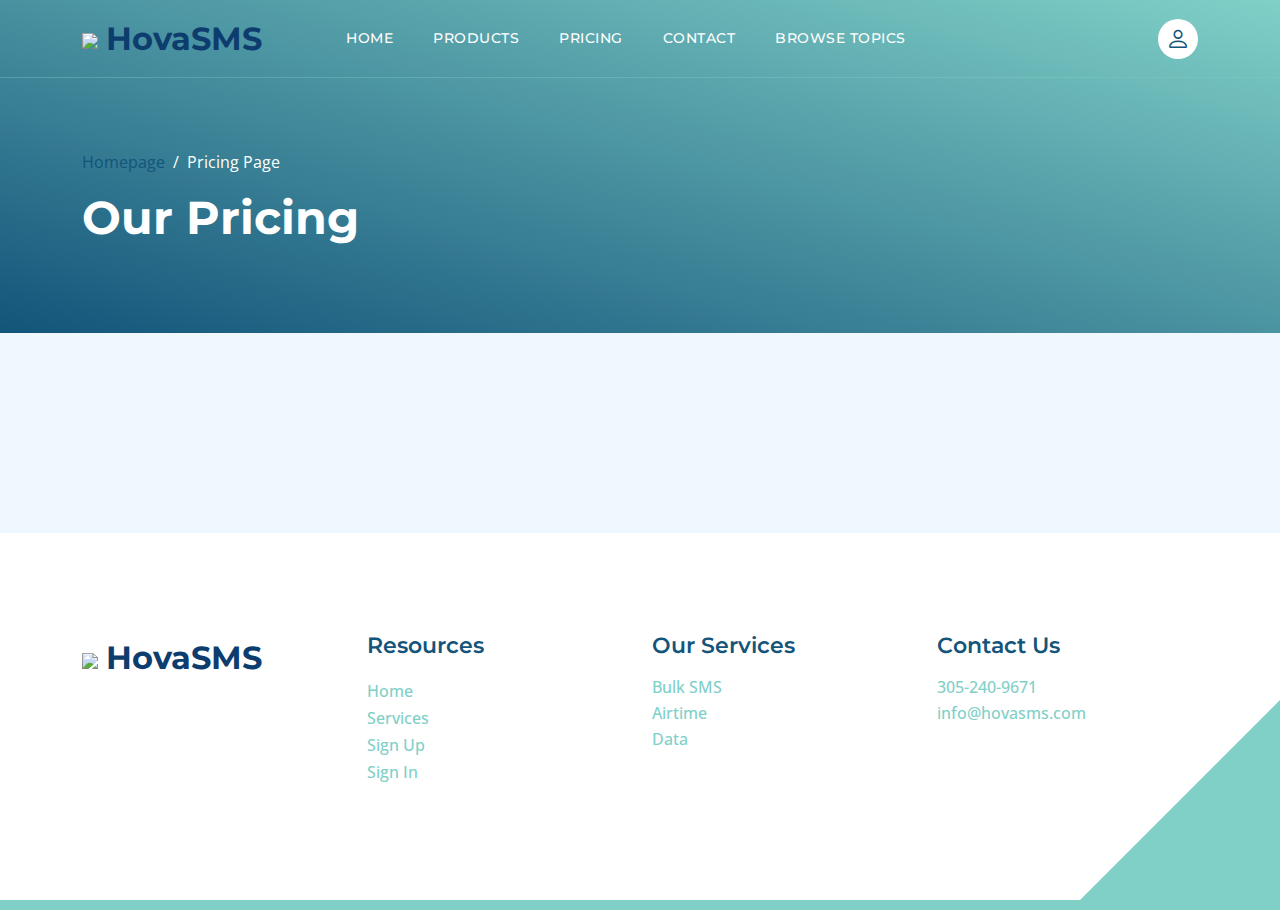
==== pricing.html @ c31fe90f "Create pricing.html" ====
<!doctype html>
<html lang="en">
    <head>
        <meta charset="utf-8">
        <meta name="viewport" content="width=device-width, initial-scale=1">

        <meta name="description" content="">
        <meta name="author" content="">

        <title>HovaSMS</title>

        <!-- CSS FILES -->        
        <link rel="preconnect" href="https://fonts.googleapis.com">
        
        <link rel="preconnect" href="https://fonts.gstatic.com" crossorigin>

        <link href="https://fonts.googleapis.com/css2?family=Montserrat:wght@500;600;700&family=Open+Sans&display=swap" rel="stylesheet">
                        
        <link href="css/bootstrap.min.css" rel="stylesheet">

        <link href="css/bootstrap-icons.css" rel="stylesheet">

        <link href="css/templatemo-topic-listing.css" rel="stylesheet">      

    </head>
    
    <body id="top">

        <main>

            <nav class="navbar navbar-expand-lg">
                <div class="container">
                    <a class="navbar-brand" href="index.html">
                        <!-- <i class="bi-back"></i> -->
                        <img src="images/blue1.png" >
                        <span style="color: #0d3d6e;">HovaSMS</span>
                    </a>

                    <div class="d-lg-none ms-auto me-4">
                        <a href="../app/html/auth-login-basic.html" class="navbar-icon bi-person smoothscroll"></a>
                    </div>
    
                    <button class="navbar-toggler" type="button" data-bs-toggle="collapse" data-bs-target="#navbarNav" aria-controls="navbarNav" aria-expanded="false" aria-label="Toggle navigation">
                        <span class="navbar-toggler-icon"></span>
                    </button>
    
                    <div class="collapse navbar-collapse" id="navbarNav">
                        <ul class="navbar-nav ms-lg-5 me-lg-auto">
                            <li class="nav-item">
                                <a class="nav-link click-scroll" href="index.html">Home</a>
                            </li>

                            <li class="nav-item">
                                <a class="nav-link click-scroll" href="index.html">Products</a>
                            </li>
    
                            <li class="nav-item">
                                <a class="nav-link click-scroll" href="pricing.html">pricing</a>
                            </li>
    
                            <li class="nav-item">
                                <a class="nav-link click-scroll" href="#footer">Contact</a>
                            </li>

                            <li class="nav-item">
                                <a class="nav-link click-scroll" href="">Browse Topics</a>
                            </li>
                        </ul>

                        <div class="d-none d-lg-block">
                            <a href="../app/html/auth-login-basic.html" class="navbar-icon bi-person smoothscroll"></a>
                        </div>
                    </div>
                </div>
            </nav>


            <header class="site-header d-flex flex-column justify-content-center align-items-center">
                <div class="container">
                    <div class="row align-items-center">

                        <div class="col-lg-5 col-12">
                            <nav aria-label="breadcrumb">
                                <ol class="breadcrumb">
                                    <li class="breadcrumb-item"><a href="index.html">Homepage</a></li>

                                    <li class="breadcrumb-item active" aria-current="page">Pricing Page</li>
                                </ol>
                            </nav>

                            <h2 class="text-white">Our Pricing</h2>
                        </div>

                    </div>
                </div>
            </header>


            <section class="section-padding section-bg">
                <div class="container">
                    <div class="row">

                        
                </div>
            </section>
        </main>

        <footer class="site-footer section-padding" id="footer">
            <div class="container">
                <div class="row">

                    <div class="col-lg-3 col-12 mb-4 pb-2">
                        <a class="navbar-brand mb-2" href="index.html">
                        <img src="images/blue1.png" >
                        <span style="color: #0d3d6e;">HovaSMS</span>
                        </a>
                    </div>

                    <div class="col-lg-3 col-md-4 col-6">
                        <h6 class="site-footer-title mb-3">Resources</h6>

                        <ul class="site-footer-links">
                            <li class="site-footer-link-item">
                                <a href="#" class="site-footer-link">Home</a>
                            </li>

                            <li class="site-footer-link-item">
                                <a href="#" class="site-footer-link">Services</a>
                            </li>

                            <li class="site-footer-link-item">
                                <a href="#" class="site-footer-link">Sign Up</a>
                            </li>

                            <li class="site-footer-link-item">
                                <a href="#" class="site-footer-link">Sign In</a>
                            </li>
                        </ul>
                    </div>

                    <div class="col-lg-3 col-md-4 col-6 mb-4 mb-lg-0">
                        <h6 class="site-footer-title mb-3">Our Services</h6>

                        <p class="text-white d-flex mb-1">
                            <a href="#" class="site-footer-link">
                                Bulk SMS
                            </a>
                        </p>

                        <p class="text-white d-flex mb-1">
                            <a href="#" class="site-footer-link">
                                Airtime
                            </a>
                        </p>

                        <p class="text-white d-flex">
                            <a href="#" class="site-footer-link">
                                Data
                            </a>
                        </p>
                    </div>

                    <div class="col-lg-3 col-md-4 col-6 mb-4 mb-lg-0">
                        <h6 class="site-footer-title mb-3">Contact Us</h6>

                        <p class="text-white d-flex mb-1">
                            <a href="tel: 305-240-9671" class="site-footer-link">
                                305-240-9671
                            </a>
                        </p>

                        <p class="text-white d-flex">
                            <a href="mailto:info@hovasms.com" class="site-footer-link">
                                info@hovasms.com
                            </a>
                        </p>
                    </div>

                </div>
            </div>
        </footer>

        <!-- JAVASCRIPT FILES -->
        <script src="js/jquery.min.js"></script>
        <script src="js/bootstrap.bundle.min.js"></script>
        <script src="js/jquery.sticky.js"></script>
        <script src="js/custom.js"></script>

    </body>
</html>
---- css/templatemo-topic-listing.css ----
/*

TemplateMo 590 topic listing

https://templatemo.com/tm-590-topic-listing

*/

/*---------------------------------------
  CUSTOM PROPERTIES ( VARIABLES )             
-----------------------------------------*/
:root {
  --white-color:                  #ffffff;
  --primary-color:                #13547a;
  --secondary-color:              #80d0c7;
  --section-bg-color:             #f0f8ff;
  --custom-btn-bg-color:          #80d0c7;
  --custom-btn-bg-hover-color:    #13547a;
  --dark-color:                   #000000;
  --p-color:                      #717275;
  --border-color:                 #7fffd4;
  --link-hover-color:             #13547a;

  --body-font-family:             'Open Sans', sans-serif;
  --title-font-family:            'Montserrat', sans-serif;

  --h1-font-size:                 58px;
  --h2-font-size:                 46px;
  --h3-font-size:                 32px;
  --h4-font-size:                 28px;
  --h5-font-size:                 24px;
  --h6-font-size:                 22px;
  --p-font-size:                  20px;
  --menu-font-size:               14px;
  --btn-font-size:                18px;
  --copyright-font-size:          16px;

  --border-radius-large:          100px;
  --border-radius-medium:         20px;
  --border-radius-small:          10px;

  --font-weight-normal:           400;
  --font-weight-medium:           500;
  --font-weight-semibold:         600;
  --font-weight-bold:             700;
}

body {
  background-color: var(--white-color);
  font-family: var(--body-font-family); 
}


/*---------------------------------------
  TYPOGRAPHY               
-----------------------------------------*/

h2,
h3,
h4,
h5,
h6 {
  color: var(--dark-color);
}

h1,
h2,
h3,
h4,
h5,
h6 {
  font-family: var(--title-font-family); 
  font-weight: var(--font-weight-semibold);
}

h1 {
  font-size: var(--h1-font-size);
  font-weight: var(--font-weight-bold);
}

h2 {
  font-size: var(--h2-font-size);
  font-weight: var(--font-weight-bold);
}

h3 {
  font-size: var(--h3-font-size);
}

h4 {
  font-size: var(--h4-font-size);
}

h5 {
  font-size: var(--h5-font-size);
}

h6 {
  color: var(--primary-color);
  font-size: var(--h6-font-size);
}

p {
  color: var(--p-color);
  font-size: var(--p-font-size);
  font-weight: var(--font-weight-normal);
}

ul li {
  color: var(--p-color);
  font-size: var(--p-font-size);
  font-weight: var(--font-weight-normal);
}

a, 
button {
  touch-action: manipulation;
  transition: all 0.3s;
}

a {
  display: inline-block;
  color: var(--primary-color);
  text-decoration: none;
}

a:hover {
  color: var(--link-hover-color);
}

b,
strong {
  font-weight: var(--font-weight-bold);
}


/*---------------------------------------
  SECTION               
-----------------------------------------*/
.section-padding {
  padding-top: 100px;
  padding-bottom: 100px;
}

.section-bg {
  background-color: var(--section-bg-color);
}

.section-overlay {
  background-image: linear-gradient(15deg, #13547a 0%, #80d0c7 100%);
  position: absolute;
  top: 0;
  left: 0;
  pointer-events: none;
  width: 100%;
  height: 100%;
  opacity: 0.85;
}

.section-overlay + .container {
  position: relative;
}

.tab-content {
  background-color: var(--white-color);
  border-radius: var(--border-radius-medium);
}

.nav-tabs {
  border-bottom: 1px solid #ecf3f2;
  margin-bottom: 40px;
  justify-content: center;
}

.nav-tabs .nav-link {
  border-radius: 0;
  border-top: 0;
  border-right: 0;
  border-left: 0;
  color: var(--p-color);
  font-family: var(--title-font-family);
  font-size: var(--btn-font-size);
  font-weight: var(--font-weight-medium);
  padding: 15px 25px;
  transition: all 0.3s;
}

.nav-tabs .nav-link:first-child {
  margin-right: 20px;
}

.nav-tabs .nav-item.show .nav-link, 
.nav-tabs .nav-link.active,
.nav-tabs .nav-link:focus, 
.nav-tabs .nav-link:hover {
  border-bottom-color: var(--primary-color);
  color: var(--primary-color);
}


/*---------------------------------------
  CUSTOM ICON COLOR               
-----------------------------------------*/
.custom-icon {
  color: var(--secondary-color);
}


/*---------------------------------------
  CUSTOM BUTTON               
-----------------------------------------*/
.custom-btn {
  background: var(--custom-btn-bg-color);
  border: 2px solid transparent;
  border-radius: var(--border-radius-large);
  color: var(--white-color);
  font-size: var(--btn-font-size);
  font-weight: var(--font-weight-semibold);
  line-height: normal;
  transition: all 0.3s;
  padding: 10px 20px;
}

.custom-btn:hover {
  background: var(--custom-btn-bg-hover-color);
  color: var(--white-color);
}

.custom-border-btn {
  background: transparent;
  border: 2px solid var(--custom-btn-bg-color);
  color: var(--custom-btn-bg-color);
}

.custom-border-btn:hover {
  background: var(--custom-btn-bg-color);
  border-color: transparent;
  color: var(--white-color);
}

.custom-btn-bg-white {
  border-color: var(--white-color);
  color: var(--white-color);
}


/*---------------------------------------
  SITE HEADER              
-----------------------------------------*/
.site-header {
  background-image: linear-gradient(15deg, #13547a 0%, #80d0c7 100%);
  padding-top: 150px;
  padding-bottom: 80px;
}

.site-header .container {
  height: 100%;
}

.breadcrumb-item+.breadcrumb-item::before,
.breadcrumb-item a:hover,
.breadcrumb-item.active {
  color: var(--white-color);
}

.site-header .custom-icon {
  color: var(--white-color);
  font-size: var(--h4-font-size);
}

.site-header .custom-icon:hover {
  color: var(--secondary-color);
}


/*---------------------------------------
  NAVIGATION              
-----------------------------------------*/
.sticky-wrapper {
  position: absolute;
  top: 0;
  right: 0;
  left: 0;
}

.sticky-wrapper.is-sticky .navbar {
  background-color: var(--secondary-color);
}

.navbar {
  background: transparent;
  border-bottom: 1px solid rgba(128, 208, 199, 0.35);
  z-index: 9;
}

.navbar-brand,
.navbar-brand:hover {
  font-size: var(--h3-font-size);
  font-weight: var(--font-weight-bold);
  display: block;
}

.navbar-brand span {
  font-family: var(--title-font-family);
}

.navbar-expand-lg .navbar-nav .nav-link {
  border-radius: var(--border-radius-large);
  margin: 10px;
  padding: 10px;
}

.navbar-nav .nav-link {
  display: inline-block;
  color: var(--white-color);
  font-family: var(--title-font-family); 
  font-size: var(--menu-font-size);
  font-weight: var(--font-weight-medium);
  text-transform: uppercase;
  letter-spacing: 0.5px;
  position: relative;
  padding-top: 15px;
  padding-bottom: 15px;
}

.navbar-nav .nav-link.active, 
.navbar-nav .nav-link:hover {
  color: var(--primary-color);
}

.navbar .dropdown-menu {
  background: var(--white-color);
  box-shadow: 0 1rem 3rem rgba(0,0,0,.175);
  border: 0;
  display: inherit;
  opacity: 0;
  min-width: 9rem;
  margin-top: 20px;
  padding: 13px 0 10px 0;
  transition: all 0.3s;
  pointer-events: none;
}

.navbar .dropdown-menu::before {
  content: "";
  width: 0;
  height: 0;
  border-left: 20px solid transparent;
  border-right: 20px solid transparent;
  border-bottom: 15px solid var(--white-color);
  position: absolute;
  top: -10px;
  left: 10px;
}

.navbar .dropdown-item {
  display: inline-block;
  color: var(--p-bg-color);
  font-family: var(--title-font-family); 
  font-size: var(--menu-font-size);
  font-weight: var(--font-weight-medium);
  text-transform: uppercase;
  letter-spacing: 0.5px;
  position: relative;
}

.navbar .dropdown-item.active, 
.navbar .dropdown-item:active,
.navbar .dropdown-item:focus, 
.navbar .dropdown-item:hover {
  background: transparent;
  color: var(--primary-color);
}

.navbar .dropdown-toggle::after {
  content: "\f282";
  display: inline-block;
  font-family: bootstrap-icons !important;
  font-size: var(--copyright-font-size);
  font-style: normal;
  font-weight: normal !important;
  font-variant: normal;
  text-transform: none;
  line-height: 1;
  vertical-align: -.125em;
  -webkit-font-smoothing: antialiased;
  -moz-osx-font-smoothing: grayscale;
  position: relative;
  left: 2px;
  border: 0;
}

@media screen and (min-width: 992px) {
  .navbar .dropdown:hover .dropdown-menu {
    opacity: 1;
    margin-top: 0;
    pointer-events: auto;
  }
}

.navbar-icon {
  background: var(--white-color);
  border-radius: var(--border-radius-large);
  display: inline-block;
  font-size: var(--h5-font-size);
  width: 40px;
  height: 40px;
  line-height: 40px;
  text-align: center;
  transition: all 0.3s ease;
}

.navbar-icon:hover {
  background: var(--primary-color);
  color: var(--white-color);
}

.navbar-toggler {
  border: 0;
  padding: 0;
  cursor: pointer;
  margin: 0;
  width: 30px;
  height: 35px;
  outline: none;
}

.navbar-toggler:focus {
  outline: none;
  box-shadow: none;
}

.navbar-toggler[aria-expanded="true"] .navbar-toggler-icon {
  background: transparent;
}

.navbar-toggler[aria-expanded="true"] .navbar-toggler-icon:before,
.navbar-toggler[aria-expanded="true"] .navbar-toggler-icon:after {
  transition: top 300ms 50ms ease, -webkit-transform 300ms 350ms ease;
  transition: top 300ms 50ms ease, transform 300ms 350ms ease;
  transition: top 300ms 50ms ease, transform 300ms 350ms ease, -webkit-transform 300ms 350ms ease;
  top: 0;
}

.navbar-toggler[aria-expanded="true"] .navbar-toggler-icon:before {
  transform: rotate(45deg);
}

.navbar-toggler[aria-expanded="true"] .navbar-toggler-icon:after {
  transform: rotate(-45deg);
}

.navbar-toggler .navbar-toggler-icon {
  background: var(--white-color);
  transition: background 10ms 300ms ease;
  display: block;
  width: 30px;
  height: 2px;
  position: relative;
}

.navbar-toggler .navbar-toggler-icon:before,
.navbar-toggler .navbar-toggler-icon:after {
  transition: top 300ms 350ms ease, -webkit-transform 300ms 50ms ease;
  transition: top 300ms 350ms ease, transform 300ms 50ms ease;
  transition: top 300ms 350ms ease, transform 300ms 50ms ease, -webkit-transform 300ms 50ms ease;
  position: absolute;
  right: 0;
  left: 0;
  background: var(--white-color);
  width: 30px;
  height: 2px;
  content: '';
}

.navbar-toggler .navbar-toggler-icon::before {
  top: -8px;
}

.navbar-toggler .navbar-toggler-icon::after {
  top: 8px;
}


/*---------------------------------------
  HERO        
-----------------------------------------*/
.hero-section {
  background-image: linear-gradient(15deg, #13547a 0%, #80d0c7 100%);
  position: relative;
  overflow: hidden;
  padding-top: 150px;
  padding-bottom: 150px;
}

.hero-section .input-group {
  background-color: var(--white-color);
  border-radius: var(--border-radius-large);
  padding: 10px 15px;
}

.hero-section .input-group-text {
  background-color: transparent;
  border: 0;
}

.hero-section input[type="search"] {
  border: 0;
  box-shadow: none;
  margin-bottom: 0;
  padding-left: 0;
}

.hero-section button[type="submit"] {
  background-color: var(--primary-color);
  border: 0;
  border-radius: var(--border-radius-large) !important;
  color: var(--white-color);
  max-width: 150px;
}


/*---------------------------------------
  TOPICS              
-----------------------------------------*/
.featured-section {
  background-color: var(--secondary-color);
  border-radius: 0 0 100px 100px;
  padding-bottom: 100px;
}

.featured-section .row {
  position: relative;
  bottom: 100px;
  margin-bottom: -100px;
}

.custom-block {
  border-radius: var(--border-radius-medium);
  position: relative;
  overflow: hidden;
  padding: 30px;
  transition: all 0.3s ease;
  height: 100%;
}

.custom-block:hover {
  background-color: var(--secondary-color);
  transform: translateY(-3px);
}

.custom-block > a {
  width: 100%;
}

.custom-block-image {
  display: block;
  width: 100%;
  height: 200px;
  object-fit: cover;
  margin-top: 35px;
}

.custom-block .rounded-pill {
  border-radius: 5px !important;
  display: flex;
  justify-content: center;
  text-align: center;
  width: 30px;
  height: 30px;
  line-height: 20px;
}

.custom-block-overlay {
  height: 100%;
  min-height: 350px;
  padding: 0;
}

.custom-block-overlay > a {
  height: 100%;
}

.custom-block-overlay .custom-block-image {
  border-radius: var(--border-radius-medium);
  display: block;
  height: 100%;
  margin-top: 0;
}

.custom-block-overlay-text {
  position: absolute;
  z-index: 2;
  top: 0;
  right: 0;
  left: 0;
  padding: 30px;
}

.social-share {
  position: absolute;
  bottom: 0;
  right: 0;
  left: 0;
  z-index: 2;
  padding: 20px 35px;
}

.social-share .bi-bookmark {
  color: var(--white-color);
  font-size: var(--h5-font-size);
}

.social-share .bi-bookmark:hover {
  color: var(--secondary-color);
}

.bg-design {
  background-color: #00B0FF;
}

.bg-graphic {
  background-color: #00BFA6;
}

.bg-advertising {
  background-color: #F50057;
}

.bg-finance {
  background-color: #536DFE;
}

.bg-music {
  background-color: #F9A826;
}

.bg-education {
  background-color: #00BFA6;
}


/*---------------------------------------
  TOPICS               
-----------------------------------------*/
.topics-detail-block {
  border-radius: var(--border-radius-medium);
  position: relative;
  overflow: hidden;
}

.topics-detail-block-image {
  display: block;
  border-radius: var(--border-radius-medium);
}

blockquote {
  background-color: var(--section-bg-color);
  border-radius: var(--border-radius-small);
  font-family: var(--title-font-family);
  font-size: var(--h4-font-size);
  font-weight: var(--font-weight-bold);
  display: inline-block;
  text-align: center;
  margin: 30px;
  padding: 40px;
}

.topics-listing-page .site-header {
  padding-bottom: 65px;
}

.custom-block-topics-listing-info {
  margin: 30px 20px 20px 30px;
}

.custom-block-topics-listing {
  height: inherit;
}

.custom-block-topics-listing .custom-block-image {
  width: 200px;
}


/*---------------------------------------
  PAGINATION              
-----------------------------------------*/
.pagination {
  margin-top: 40px;
}

.page-link {
  border: 0;
  border-radius: var(--border-radius-small);
  color: var(--p-color);
  font-family: var(--title-font-family);
  margin: 0 5px;
  padding: 10px 20px;
}

.page-link:hover,
.page-item:first-child .page-link:hover,
.page-item:last-child .page-link:hover {
  background-color: var(--secondary-color);
  color: var(--white-color);
}

.page-item:first-child .page-link {
  margin-right: 10px;
}

.page-item:first-child .page-link,
.page-item:last-child .page-link {
  background-color: var(--section-bg-color);
  border-radius: var(--border-radius-small);
}

.active>.page-link, .page-link.active {
  background-color: var(--secondary-color);
  border-color: var(--secondary-color);
}


/*---------------------------------------
  TIMELINE              
-----------------------------------------*/
.timeline-section {
  background-image: url('../images/colleagues-working-cozy-office-medium-shot.jpg');
  background-repeat: no-repeat;
  background-position: center;
  background-size: cover;
  position: relative;
}

.timeline-container .vertical-scrollable-timeline {
  list-style-type: none;
  position: relative;
  padding-left: 0;
}

.timeline-container .vertical-scrollable-timeline .list-progress {
  width: 8px;
  height: 87%;
  background-color: var(--primary-color);
  position: absolute;
  left: 52px;
  top: 0;
  overflow: hidden;
}

.timeline-container .vertical-scrollable-timeline .list-progress .inner {
  position: absolute;
  right: 0;
  bottom: 0;
  height: 100%;
  background-color: var(--secondary-color);
  width: 100%;
}

.timeline-container .vertical-scrollable-timeline li {
  position: relative;
  padding: 20px 0px 65px 145px;
}

.timeline-container .vertical-scrollable-timeline li:last-child {
  padding-bottom: 0;
}

.timeline-container .vertical-scrollable-timeline li p {
  line-height: 40px;
}

.timeline-container .vertical-scrollable-timeline li p:last-child {
  margin-bottom: 0;
}

.timeline-container .vertical-scrollable-timeline li .icon-holder {
  position: absolute;
  left: 0;
  top: 0;
  width: 104px;
  height: 104px;
  display: flex;
  justify-content: center;
  align-items: center;
  background-color: var(--secondary-color);
  border-radius: 50%;
  z-index: 1;
  transition: 0.4s all;
}

.timeline-container .vertical-scrollable-timeline li .icon-holder::before {
  content: "";
  width: 80px;
  height: 80px;
  border: 4px solid #fff;
  position: absolute;
  background-color: var(--secondary-color);
  border-radius: 50%;
  z-index: -1;
  transition: 0.4s all;
}

.timeline-container .vertical-scrollable-timeline li .icon-holder i {
  font-size: 25px;
  color: var(--white-color);
}

.timeline-container .vertical-scrollable-timeline li::before {
  content: "";
  position: absolute;
  height: 100%;
  width: 8px;
  background-color: transparent;
  left: 52px;
  z-index: 0;
}

.timeline-container .vertical-scrollable-timeline li.active .icon-holder {
  background-color: var(--primary-color);
}

.timeline-container .vertical-scrollable-timeline li.active .icon-holder::before {
  background-color: var(--primary-color);
}


/*---------------------------------------
  FAQs              
-----------------------------------------*/
.faq-section .accordion-item {
  border: 0;
}

.faq-section .accordion-button {
  font-size: var(--h6-font-size);
  font-weight: var(--font-weight-semibold);
}

.faq-section .accordion-item:first-of-type .accordion-button {
  border-radius: var(--border-radius-large);
}

.faq-section .accordion-button:not(.collapsed) {
  border-radius: var(--border-radius-large);
  box-shadow: none;
  color: var(--primary-color);
}

.faq-section .accordion-body {
  color: var(--p-color);
  font-size: var(--btn-font-size);
  line-height: 40px;
}

/*---------------------------------------
  NEWSLETTER               
-----------------------------------------*/
.newsletter-image {
  border-radius: var(--border-radius-medium);
}


/*---------------------------------------
  CONTACT               
-----------------------------------------*/
.google-map {
  border-radius: var(--border-radius-medium);
}

.contact-form .form-floating>textarea {
  border-radius: var(--border-radius-medium);
  height: 150px;
}


/*---------------------------------------
  SUBSCRIBE FORM               
-----------------------------------------*/
.subscribe-form-wrap {
  padding: 50px;
}

.subscribe-form {
  width: 95%;
}


/*---------------------------------------
  CUSTOM FORM               
-----------------------------------------*/
.custom-form .form-control {
  border-radius: var(--border-radius-large);
  color: var(--p-color);
  margin-bottom: 24px;
  padding-top: 13px;
  padding-bottom: 13px;
  padding-left: 20px;
  outline: none;
}

.form-floating>label {
  padding-left: 20px;
}

.custom-form button[type="submit"] {
  background: var(--custom-btn-bg-color);
  border: none;
  border-radius: var(--border-radius-large);
  color: var(--white-color);
  font-family: var(--title-font-family);
  font-size: var(--p-font-size);
  font-weight: var(--font-weight-semibold);
  transition: all 0.3s;
  margin-bottom: 0;
}

.custom-form button[type="submit"]:hover,
.custom-form button[type="submit"]:focus {
  background: var(--custom-btn-bg-hover-color);
  border-color: transparent;
}


/*---------------------------------------
  SITE FOOTER              
-----------------------------------------*/
.site-footer {
  border-bottom: 10px solid var(--secondary-color);
  position: relative;
}

.site-footer::after {
  content: "";
  position: absolute;
  bottom: 0;
  right: 0;
  width: 0;
  height: 0;
  border-style: solid;
  border-width: 0 0 200px 200px;
  border-color: transparent transparent var(--secondary-color) transparent;
  pointer-events: none;
}

.site-footer-title {
  color: var(--primary-color); 
}

.site-footer .dropdown-menu {
  padding: 0;
}

.site-footer .dropdown-item {
  color: var(--p-color);
  font-size: var(--menu-font-size);
  font-weight: var(--font-weight-medium);
  padding: 4px 18px;
}

.site-footer .dropdown-item:hover {
  background-color: transparent;
  color: var(--primary-color);
}

.site-footer .dropdown-menu li:first-child .dropdown-item {
  padding-top: 10px;
}

.site-footer .dropdown-menu li:last-child .dropdown-item {
  padding-bottom: 12px;
}

.site-footer .dropdown-toggle {
  background-color: var(--secondary-color);
  border-color: var(--white-color);
}

.site-footer .dropdown-toggle:hover {
  background-color: var(--primary-color);
  border-color: transparent;
}

.site-footer-links {
  padding-left: 0;
}

.site-footer-link-item {
  display: block;
  list-style: none;
  line-height: normal;
}

.site-footer-link {
  color: var(--secondary-color);
  font-size: var(--copyright-font-size);
  font-weight: var(--font-weight-medium);
  line-height: normal;
}

.copyright-text {
  font-size: var(--copyright-font-size);
}


/*---------------------------------------
  SOCIAL ICON               
-----------------------------------------*/
.social-icon {
  margin: 0;
  padding: 0;
}

.social-icon-item {
  list-style: none;
  display: inline-block;
  vertical-align: top;
}

.social-icon-link {
  background: var(--secondary-color);
  border-radius: var(--border-radius-large);
  color: var(--white-color);
  font-size: var(--copyright-font-size);
  display: block;
  margin-right: 10px;
  text-align: center;
  width: 35px;
  height: 35px;
  line-height: 36px;
  transition: background 0.2s, color 0.2s;
}

.social-icon-link:hover {
  background: var(--primary-color);
  color: var(--white-color);
}


/*---------------------------------------
  RESPONSIVE STYLES               
-----------------------------------------*/
@media screen and (max-width: 991px) {
  h1 {
    font-size: 48px;
  }

  h2 {
    font-size: 36px;
  }

  h3 {
    font-size: 32px;
  }

  h4 {
    font-size: 28px;
  }

  h5 {
    font-size: 20px;
  }

  h6 {
    font-size: 18px;
  }

  .section-padding {
    padding-top: 50px;
    padding-bottom: 50px;
  }
  
  .navbar {
    background-color: var(--secondary-color);
  }

  .navbar-nav .dropdown-menu {
    position: relative;
    left: 10px;
    opacity: 1;
    pointer-events: auto;
    max-width: 155px;
    margin-top: 10px;
    margin-bottom: 15px;
  }

  .navbar-expand-lg .navbar-nav {
    padding-bottom: 20px;
  }

  .navbar-expand-lg .navbar-nav .nav-link {
    padding: 0;
  }

  .nav-tabs .nav-link:first-child {
    margin-right: 5px;
  }

  .nav-tabs .nav-link {
    font-size: var(--copyright-font-size);
    padding: 10px;
  }

  .featured-section {
    border-radius: 0 0 80px 80px;
    padding-bottom: 50px;
  }

  .custom-block-topics-listing .custom-block-image {
    width: auto;
  }

  .custom-block-topics-listing > .d-flex,
  .custom-block-topics-listing-info,
  .custom-block-topics-listing a {
    flex-direction: column;
  }

  .timeline-container .vertical-scrollable-timeline .list-progress {
    height: 75%;
  }

  .timeline-container .vertical-scrollable-timeline li {
    padding-left: 135px;
  }

  .subscribe-form-wrap {
    padding-top: 30px;
    padding-bottom: 0;
  }
}

@media screen and (max-width: 480px) {
  h1 {
    font-size: 36px;
  }

  h2 {
    font-size: 28px;
  }

  h3 {
    font-size: 26px;
  }

  h4 {
    font-size: 22px;
  }

  h5 {
    font-size: 20px;
  }
}
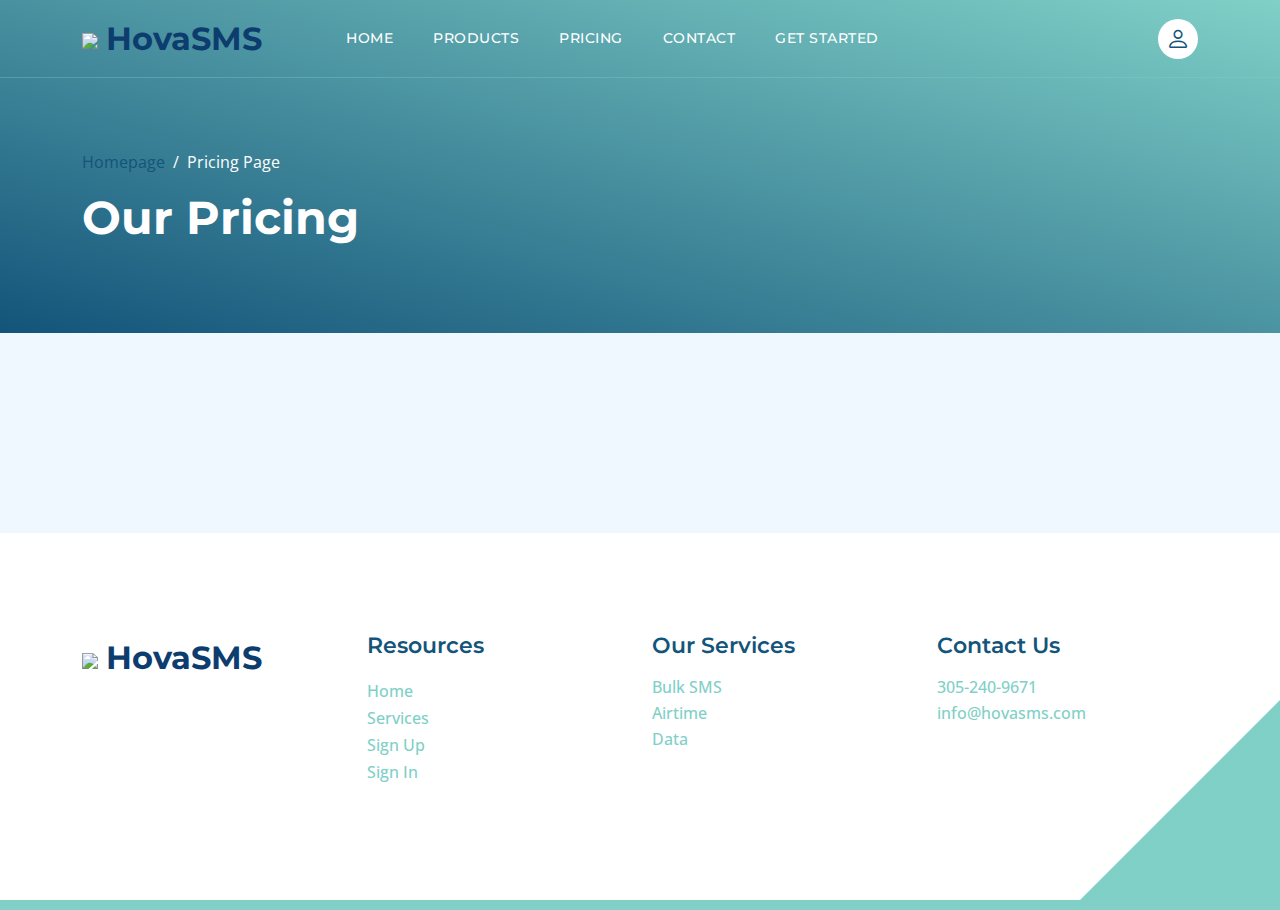
==== commit 8bb7ea6a: "Update pricing.html" ====
--- a/pricing.html
+++ b/pricing.html
@@ -63,7 +63,7 @@
                             </li>
 
                             <li class="nav-item">
-                                <a class="nav-link click-scroll" href="">Browse Topics</a>
+                                <a class="nav-link click-scroll" href="">Get Started</a>
                             </li>
                         </ul>
 
